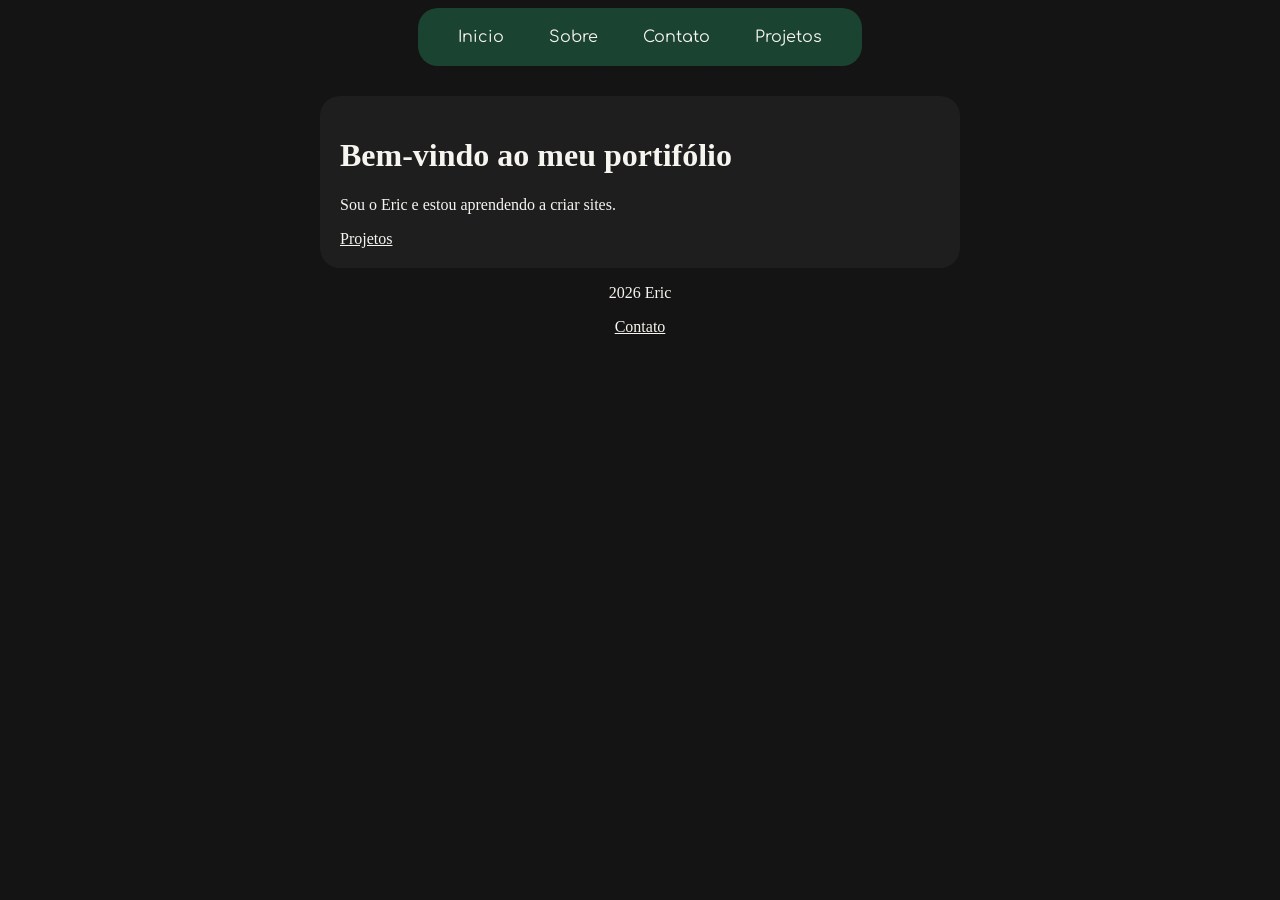
==== index.html @ 96c0e2f1 "Add files via upload" ====
<!DOCTYPE html>
<html lang="en">
<head>
    <meta charset="UTF-8">
    <meta name="viewport" content="width=device-width, initial-scale=1.0">
    <title>Início - Eric</title>
      <link rel="stylesheet" href="css/styles.css">
</head>
<body>
     <header>
   
  <nav>
    <div class="links">
    <a href="index.html">Inicio</a>
    <a href="sobre.html">Sobre</a>
    <a href="contato.html">Contato</a>
    <a href="projetos.html">Projetos</a>
    </div>
  </nav>
</header>

    <main>
        <h1>Bem-vindo ao meu portifólio</h1>
        <p>Sou o Eric e estou aprendendo a criar sites.</p>
        <a href="projetos.html">Projetos</a>
    </main>

    <footer>

        <p> 2026 Eric</p>

    </footer>

    <footer>
        <a href="contato.html">Contato</a>
    </footer>

</body>
</html>
---- css/styles.css ----
@import url('https://fonts.googleapis.com/css2?family=Comfortaa:wght@300..700&display=swap');
h2 {
    font-family: "Syne", sans-serif;
}


nav, header a {
    border-radius: 20px;
    background-color: #1B4332;
    font-family: "Comfortaa";
    text-decoration: none;
    color: #F7F5F0;
    display: flexbox;
    padding: 20px;
    align-items: center;
    
    
    
}

nav a:hover {
  color: #C5A059;            /* Fica dourado ao passar o mouse */
}

header {
  display: flex;
  justify-content: center; /* Centraliza a barra no topo */
  margin-bottom: 30px;     /* Espaço entre o header e o bloco principal */
}


body{
   
    background-color: #141414;
}

main {
    padding: 20px;
    border-radius: 20px;
    margin: 0px;
    
  
  background-color: #1E1E1E;
    

}

a, h1, h2, h3, p, table {
    color: #F7F5F0;
}

table th, 
table td {
  padding: 10px 15px; 
  text-align: left;
}

footer {
  text-align: center;
}

main {
  max-width: 600px;
  margin: 0 auto;
}

.card  {
  padding: 24px;
  margin-bottom: 24px;
  border-radius: 12px;
  box-shadow: 0 2px 8px rgba(0, 0, 0, 0.20);
}

th, td {
  border: 1px solid #2A2A2A;

}

th:nth-child(3),
td:nth-child(3) {
font-family:"courier new" , monospace;
}

table {
  border-collapse: collapse;
}
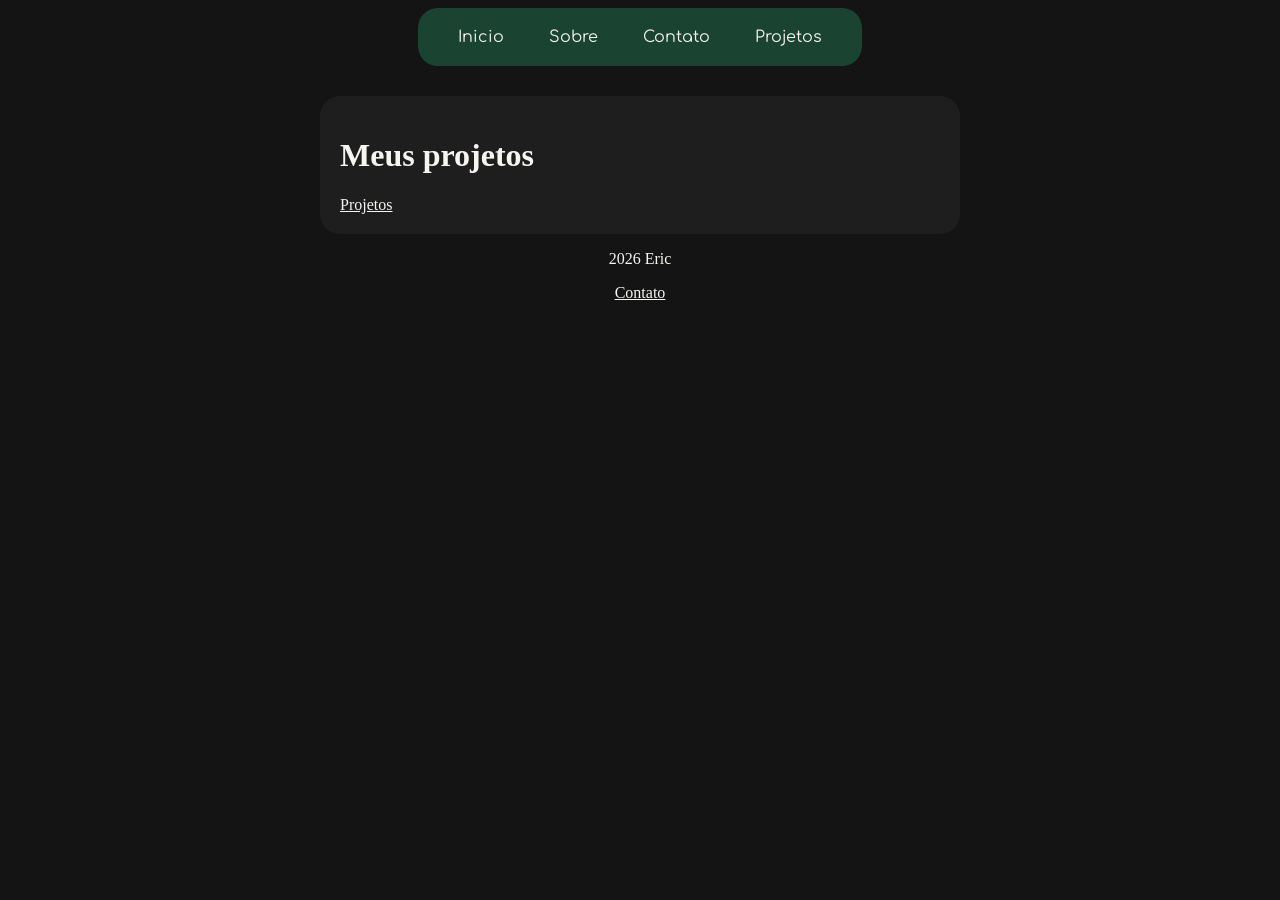
==== commit 870026c2: "primeiro commit" ====
--- a/index.html
+++ b/index.html
@@ -1,39 +1,45 @@
-<!DOCTYPE html>
-<html lang="en">
-<head>
-    <meta charset="UTF-8">
-    <meta name="viewport" content="width=device-width, initial-scale=1.0">
-    <title>Início - Eric</title>
-      <link rel="stylesheet" href="css/styles.css">
-</head>
-<body>
-     <header>
-   
-  <nav>
-    <div class="links">
-    <a href="index.html">Inicio</a>
-    <a href="sobre.html">Sobre</a>
-    <a href="contato.html">Contato</a>
-    <a href="projetos.html">Projetos</a>
-    </div>
-  </nav>
-</header>
-
-    <main>
-        <h1>Bem-vindo ao meu portifólio</h1>
-        <p>Sou o Eric e estou aprendendo a criar sites.</p>
-        <a href="projetos.html">Projetos</a>
-    </main>
-
-    <footer>
-
-        <p> 2026 Eric</p>
-
-    </footer>
-
-    <footer>
-        <a href="contato.html">Contato</a>
-    </footer>
-
-</body>
+<!DOCTYPE html>
+<html lang="en">
+<head>
+    <meta charset="UTF-8">
+    <meta name="viewport" content="width=device-width, initial-scale=1.0">
+    <title>Início - Eric</title>
+      <link rel="stylesheet" href="css/styles.css">
+</head>
+<body>
+     <header>
+   
+  <nav>
+    <div class="links">
+    <a href="index.html">Inicio</a>
+    <a href="sobre.html">Sobre</a>
+    <a href="contato.html">Contato</a>
+    <a href="projetos.html">Projetos</a>
+    </div>
+  </nav>
+</header>
+
+    <main>
+        <h1>Meus projetos</h1>
+        <div class="projetos">
+            <section class="projetos-card">
+                
+            </section>
+
+        </div>
+
+        <a href="projetos.html">Projetos</a>
+    </main>
+
+    <footer>
+
+        <p> 2026 Eric</p>
+
+    </footer>
+
+    <footer>
+        <a href="contato.html">Contato</a>
+    </footer>
+
+</body>
 </html>
--- a/css/styles.css
+++ b/css/styles.css
@@ -1,86 +1,105 @@
-@import url('https://fonts.googleapis.com/css2?family=Comfortaa:wght@300..700&display=swap');
-h2 {
-    font-family: "Syne", sans-serif;
-}
-
-
-nav, header a {
-    border-radius: 20px;
-    background-color: #1B4332;
-    font-family: "Comfortaa";
-    text-decoration: none;
-    color: #F7F5F0;
-    display: flexbox;
-    padding: 20px;
-    align-items: center;
-    
-    
-    
-}
-
-nav a:hover {
-  color: #C5A059;            /* Fica dourado ao passar o mouse */
-}
-
-header {
-  display: flex;
-  justify-content: center; /* Centraliza a barra no topo */
-  margin-bottom: 30px;     /* Espaço entre o header e o bloco principal */
-}
-
-
-body{
-   
-    background-color: #141414;
-}
-
-main {
-    padding: 20px;
-    border-radius: 20px;
-    margin: 0px;
-    
-  
-  background-color: #1E1E1E;
-    
-
-}
-
-a, h1, h2, h3, p, table {
-    color: #F7F5F0;
-}
-
-table th, 
-table td {
-  padding: 10px 15px; 
-  text-align: left;
-}
-
-footer {
-  text-align: center;
-}
-
-main {
-  max-width: 600px;
-  margin: 0 auto;
-}
-
-.card  {
-  padding: 24px;
-  margin-bottom: 24px;
-  border-radius: 12px;
-  box-shadow: 0 2px 8px rgba(0, 0, 0, 0.20);
-}
-
-th, td {
-  border: 1px solid #2A2A2A;
-
-}
-
-th:nth-child(3),
-td:nth-child(3) {
-font-family:"courier new" , monospace;
-}
-
-table {
-  border-collapse: collapse;
+@import url('https://fonts.googleapis.com/css2?family=Comfortaa:wght@300..700&display=swap');
+h2 {
+    font-family: "Syne", sans-serif;
+}
+
+
+nav, header a {
+    border-radius: 20px;
+    background-color: #1B4332;
+    font-family: "Comfortaa";
+    text-decoration: none;
+    color: #F7F5F0;
+    display: flexbox;
+    padding: 20px;
+    align-items: center;
+    
+    
+    
+}
+
+nav a:hover {
+  color: #C5A059;            /* Fica dourado ao passar o mouse */
+}
+
+header {
+  display: flex;
+  justify-content: center; /* Centraliza a barra no topo */
+  margin-bottom: 30px;     /* Espaço entre o header e o bloco principal */
+}
+
+
+body{
+   
+    background-color: #141414;
+}
+
+main {
+    padding: 20px;
+    border-radius: 20px;
+    margin: 0px;
+    
+  
+  background-color: #1E1E1E;
+    
+
+}
+
+a, h1, h2, h3, p, table {
+    color: #F7F5F0;
+}
+
+table th, 
+table td {
+  padding: 10px 15px; 
+  text-align: left;
+}
+
+footer {
+  text-align: center;
+}
+
+main {
+  max-width: 600px;
+  margin: 0 auto;
+}
+
+.card  {
+  padding: 24px;
+  margin-bottom: 24px;
+  border-radius: 12px;
+  box-shadow: 0 2px 8px rgba(0, 0, 0, 0.20);
+}
+
+th, td {
+  border: 1px solid #2A2A2A;
+
+}
+
+th:nth-child(3),
+td:nth-child(3) {
+font-family:"courier new" , monospace;
+}
+
+table {
+  border-collapse: collapse;
+}
+
+.projetos {
+  display: grid;
+  grid-template-columns: repeat(2, lfr);
+  gap: 24px;
+}
+
+@media (max-width: 600px) {
+  header {
+    flex-direction: column;
+    gap: 8px;
+  }
+  h1 {
+    font-size: 28px;
+  }
+  .projetos {
+    grid-template-columns: lfr;
+  }
 }
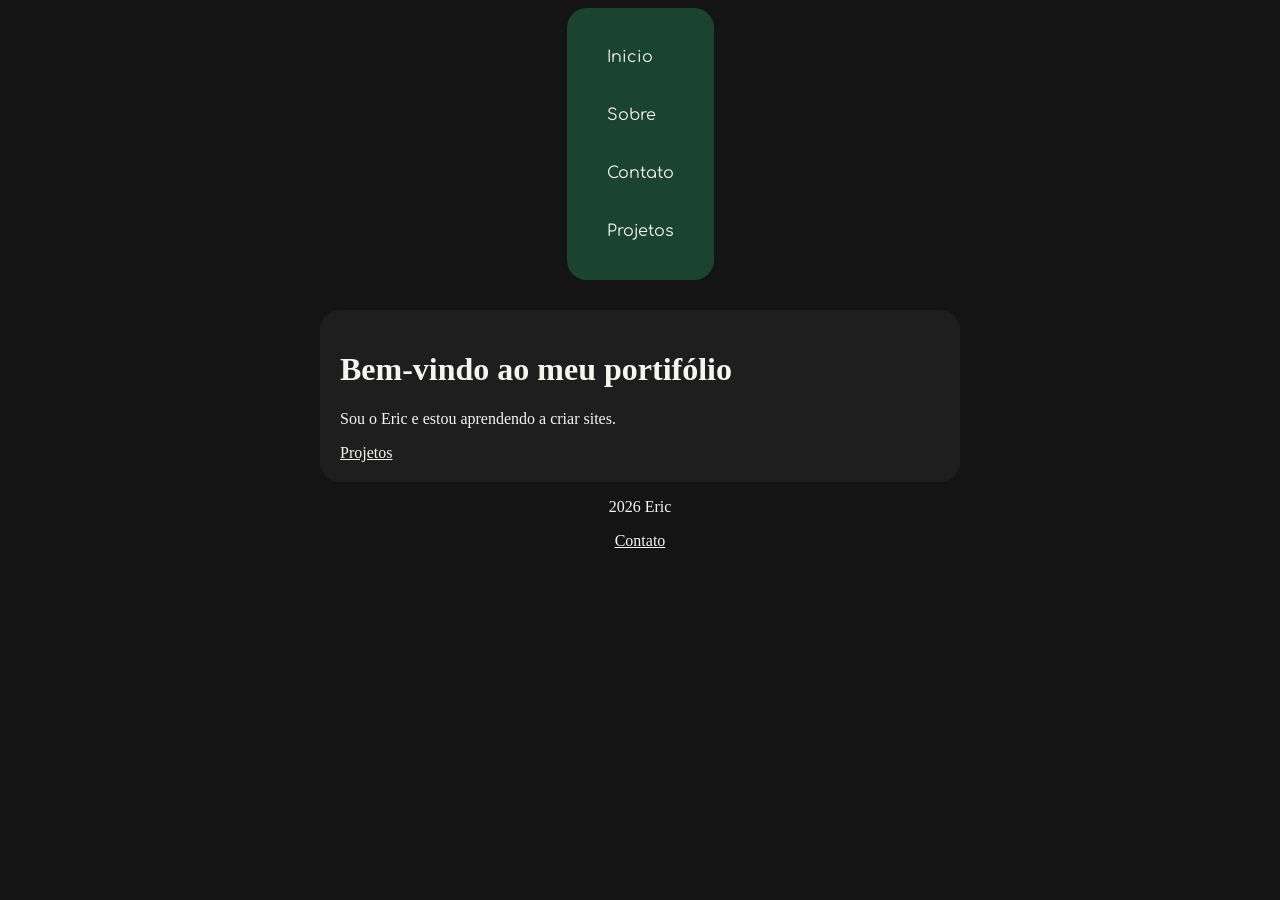
==== commit f12c18d4: "resolve conflitos do merge" ====
--- a/index.html
+++ b/index.html
@@ -1,45 +1,35 @@
 <!DOCTYPE html>
-<html lang="en">
+<html lang="pt-BR">
 <head>
     <meta charset="UTF-8">
     <meta name="viewport" content="width=device-width, initial-scale=1.0">
     <title>Início - Eric</title>
-      <link rel="stylesheet" href="css/styles.css">
+    <link rel="stylesheet" href="css/styles.css">
 </head>
 <body>
-     <header>
-   
-  <nav>
-    <div class="links">
-    <a href="index.html">Inicio</a>
-    <a href="sobre.html">Sobre</a>
-    <a href="contato.html">Contato</a>
-    <a href="projetos.html">Projetos</a>
-    </div>
-  </nav>
-</header>
+    <header>
+        <nav>
+            <div class="links">
+                <a href="index.html">Inicio</a>
+                <a href="sobre.html">Sobre</a>
+                <a href="contato.html">Contato</a>
+                <a href="projetos.html">Projetos</a>
+            </div>
+        </nav>
+    </header>
 
     <main>
-        <h1>Meus projetos</h1>
-        <div class="projetos">
-            <section class="projetos-card">
-                
-            </section>
-
-        </div>
-
+        <h1>Bem-vindo ao meu portifólio</h1>
+        <p>Sou o Eric e estou aprendendo a criar sites.</p>
         <a href="projetos.html">Projetos</a>
     </main>
 
     <footer>
-
-        <p> 2026 Eric</p>
-
+        <p>2026 Eric</p>
     </footer>
 
     <footer>
         <a href="contato.html">Contato</a>
     </footer>
-
 </body>
 </html>
--- a/css/styles.css
+++ b/css/styles.css
@@ -1,25 +1,22 @@
-@import url('https://fonts.googleapis.com/css2?family=Comfortaa:wght@300..700&display=swap');
+@import url('https://fonts.googleapis.com/css2?family=Comfortaa:wght@300..700&family=Syne:wght@400..800&display=swap');
+
 h2 {
-    font-family: "Syne", sans-serif;
+  font-family: "Syne", sans-serif;
 }
 
-
 nav, header a {
-    border-radius: 20px;
-    background-color: #1B4332;
-    font-family: "Comfortaa";
-    text-decoration: none;
-    color: #F7F5F0;
-    display: flexbox;
-    padding: 20px;
-    align-items: center;
-    
-    
-    
+  border-radius: 20px;
+  background-color: #1B4332;
+  font-family: "Comfortaa", sans-serif;
+  text-decoration: none;
+  color: #F7F5F0;
+  display: flex;
+  padding: 20px;
+  align-items: center;
 }
 
 nav a:hover {
-  color: #C5A059;            /* Fica dourado ao passar o mouse */
+  color: #C5A059; /* Fica dourado ao passar o mouse */
 }
 
 header {
@@ -28,30 +25,25 @@
   margin-bottom: 30px;     /* Espaço entre o header e o bloco principal */
 }
 
-
-body{
-   
-    background-color: #141414;
+body {
+  background-color: #141414;
 }
 
 main {
-    padding: 20px;
-    border-radius: 20px;
-    margin: 0px;
-    
-  
+  padding: 20px;
+  border-radius: 20px;
   background-color: #1E1E1E;
-    
-
+  max-width: 600px;
+  margin: 0 auto;
 }
 
 a, h1, h2, h3, p, table {
-    color: #F7F5F0;
+  color: #F7F5F0;
 }
 
-table th, 
+table th,
 table td {
-  padding: 10px 15px; 
+  padding: 10px 15px;
   text-align: left;
 }
 
@@ -59,12 +51,7 @@
   text-align: center;
 }
 
-main {
-  max-width: 600px;
-  margin: 0 auto;
-}
-
-.card  {
+.card {
   padding: 24px;
   margin-bottom: 24px;
   border-radius: 12px;
@@ -73,12 +60,11 @@
 
 th, td {
   border: 1px solid #2A2A2A;
-
 }
 
 th:nth-child(3),
 td:nth-child(3) {
-font-family:"courier new" , monospace;
+  font-family: "courier new", monospace;
 }
 
 table {
@@ -87,7 +73,7 @@
 
 .projetos {
   display: grid;
-  grid-template-columns: repeat(2, lfr);
+  grid-template-columns: repeat(2, 1fr);
   gap: 24px;
 }
 
@@ -100,6 +86,6 @@
     font-size: 28px;
   }
   .projetos {
-    grid-template-columns: lfr;
+    grid-template-columns: 1fr;
   }
 }
